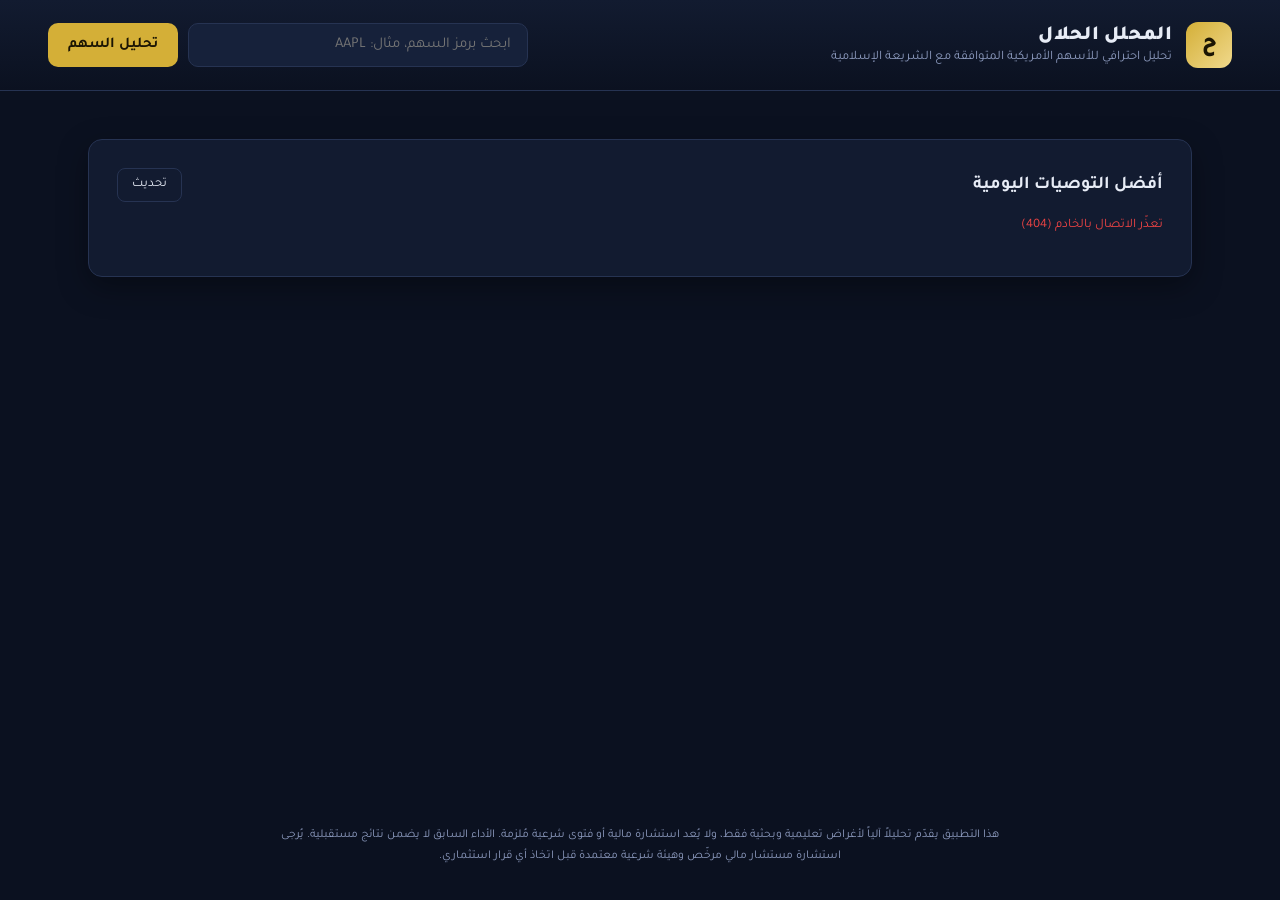
==== frontend/index.html @ 4f45cbe2 "Build Halal Stocks Analyzer: Sharia screening, technical/fundamental scoring, and recommendation eng" ====
<!DOCTYPE html>
<html lang="ar" dir="rtl">
<head>
  <meta charset="UTF-8" />
  <meta name="viewport" content="width=device-width, initial-scale=1.0" />
  <title>المحلل الحلال | تحليل الأسهم الأمريكية المتوافقة مع الشريعة</title>
  <link rel="preconnect" href="https://fonts.googleapis.com">
  <link rel="preconnect" href="https://fonts.gstatic.com" crossorigin>
  <link href="https://fonts.googleapis.com/css2?family=Tajawal:wght@400;500;700;900&display=swap" rel="stylesheet">
  <link rel="stylesheet" href="styles.css" />
</head>
<body>
  <div class="app-shell">
    <header class="app-header">
      <div class="brand">
        <div class="brand-mark">ح</div>
        <div class="brand-text">
          <h1>المحلل الحلال</h1>
          <p>تحليل احترافي للأسهم الأمريكية المتوافقة مع الشريعة الإسلامية</p>
        </div>
      </div>
      <form class="search-form" id="search-form">
        <input
          type="text"
          id="ticker-input"
          placeholder="ابحث برمز السهم، مثال: AAPL"
          autocomplete="off"
        />
        <button type="submit">تحليل السهم</button>
      </form>
    </header>

    <main class="app-main">
      <section class="panel" id="detail-panel" hidden>
        <div id="detail-content"></div>
      </section>

      <section class="panel" id="daily-panel">
        <div class="panel-header">
          <h2>أفضل التوصيات اليومية</h2>
          <div class="panel-header-actions">
            <span id="daily-meta" class="muted"></span>
            <button id="refresh-daily" class="ghost-btn" type="button">تحديث</button>
          </div>
        </div>
        <div id="daily-status" class="status-line"></div>
        <div id="daily-grid" class="cards-grid"></div>
      </section>
    </main>

    <footer class="app-footer">
      <p id="global-disclaimer">
        هذا التطبيق يقدّم تحليلاً آلياً لأغراض تعليمية وبحثية فقط، ولا يُعد استشارة مالية أو
        فتوى شرعية مُلزمة. الأداء السابق لا يضمن نتائج مستقبلية. يُرجى استشارة مستشار مالي
        مرخّص وهيئة شرعية معتمدة قبل اتخاذ أي قرار استثماري.
      </p>
    </footer>
  </div>

  <template id="daily-card-template">
    <article class="pick-card" tabindex="0">
      <div class="pick-card-top">
        <span class="pick-ticker"></span>
        <span class="badge compliance-badge"></span>
      </div>
      <h3 class="pick-name"></h3>
      <p class="pick-sector muted"></p>
      <div class="pick-price-row">
        <span class="pick-price"></span>
        <span class="pick-change"></span>
      </div>
      <div class="pick-card-bottom">
        <span class="badge recommendation-badge"></span>
        <span class="pick-score"></span>
      </div>
    </article>
  </template>

  <script src="app.js"></script>
</body>
</html>
---- frontend/styles.css ----
:root {
  --bg: #0b1120;
  --bg-elevated: #121b30;
  --bg-card: #16213a;
  --border: #263352;
  --text: #e7ecf6;
  --text-muted: #8d9bbf;
  --gold: #d4af37;
  --gold-soft: #f0d98c;
  --green: #22c55e;
  --green-soft: #16341f;
  --red: #ef4444;
  --red-soft: #3a1a1a;
  --amber: #f59e0b;
  --amber-soft: #3a2c10;
  --blue: #3b82f6;
  --radius: 14px;
  --shadow: 0 10px 30px rgba(0, 0, 0, 0.35);
}

* {
  box-sizing: border-box;
}

html, body {
  margin: 0;
  padding: 0;
  background: var(--bg);
  color: var(--text);
  font-family: "Tajawal", "Segoe UI", Tahoma, sans-serif;
}

.app-shell {
  min-height: 100vh;
  display: flex;
  flex-direction: column;
}

.app-header {
  display: flex;
  flex-wrap: wrap;
  gap: 20px;
  align-items: center;
  justify-content: space-between;
  padding: 22px clamp(16px, 4vw, 48px);
  background: linear-gradient(180deg, var(--bg-elevated) 0%, var(--bg) 100%);
  border-bottom: 1px solid var(--border);
  position: sticky;
  top: 0;
  z-index: 10;
}

.brand {
  display: flex;
  align-items: center;
  gap: 14px;
}

.brand-mark {
  width: 46px;
  height: 46px;
  border-radius: 12px;
  background: linear-gradient(135deg, var(--gold) 0%, var(--gold-soft) 100%);
  color: #1b1503;
  display: flex;
  align-items: center;
  justify-content: center;
  font-weight: 900;
  font-size: 22px;
  flex-shrink: 0;
}

.brand-text h1 {
  margin: 0;
  font-size: 20px;
  font-weight: 900;
  letter-spacing: 0.3px;
}

.brand-text p {
  margin: 2px 0 0;
  font-size: 13px;
  color: var(--text-muted);
}

.search-form {
  display: flex;
  gap: 10px;
  flex: 1 1 380px;
  max-width: 480px;
}

.search-form input {
  flex: 1;
  background: var(--bg-card);
  border: 1px solid var(--border);
  border-radius: 10px;
  padding: 12px 16px;
  color: var(--text);
  font-size: 15px;
  font-family: inherit;
  outline: none;
  transition: border-color 0.15s ease;
}

.search-form input:focus {
  border-color: var(--gold);
}

.search-form button {
  background: var(--gold);
  color: #1b1503;
  border: none;
  border-radius: 10px;
  padding: 12px 20px;
  font-weight: 700;
  font-size: 15px;
  cursor: pointer;
  font-family: inherit;
  transition: filter 0.15s ease;
  white-space: nowrap;
}

.search-form button:hover {
  filter: brightness(1.08);
}

.app-main {
  flex: 1;
  padding: clamp(16px, 4vw, 48px);
  display: flex;
  flex-direction: column;
  gap: 28px;
  max-width: 1200px;
  width: 100%;
  margin: 0 auto;
}

.panel {
  background: var(--bg-elevated);
  border: 1px solid var(--border);
  border-radius: var(--radius);
  padding: clamp(16px, 3vw, 28px);
  box-shadow: var(--shadow);
}

.panel-header {
  display: flex;
  flex-wrap: wrap;
  gap: 12px;
  align-items: center;
  justify-content: space-between;
  margin-bottom: 16px;
}

.panel-header h2 {
  margin: 0;
  font-size: 18px;
  font-weight: 700;
}

.panel-header-actions {
  display: flex;
  align-items: center;
  gap: 12px;
}

.muted {
  color: var(--text-muted);
  font-size: 13px;
}

.ghost-btn {
  background: transparent;
  border: 1px solid var(--border);
  color: var(--text);
  border-radius: 8px;
  padding: 8px 14px;
  font-family: inherit;
  cursor: pointer;
  font-size: 13px;
}

.ghost-btn:hover {
  border-color: var(--gold);
  color: var(--gold-soft);
}

.status-line {
  font-size: 13px;
  color: var(--text-muted);
  min-height: 18px;
  margin-bottom: 12px;
}

.status-line.error {
  color: var(--red);
}

.cards-grid {
  display: grid;
  grid-template-columns: repeat(auto-fill, minmax(230px, 1fr));
  gap: 14px;
}

.pick-card {
  background: var(--bg-card);
  border: 1px solid var(--border);
  border-radius: 12px;
  padding: 16px;
  cursor: pointer;
  transition: transform 0.12s ease, border-color 0.12s ease;
}

.pick-card:hover, .pick-card:focus-visible {
  transform: translateY(-2px);
  border-color: var(--gold);
  outline: none;
}

.pick-card-top {
  display: flex;
  justify-content: space-between;
  align-items: center;
  margin-bottom: 8px;
}

.pick-ticker {
  font-weight: 900;
  font-size: 16px;
  letter-spacing: 0.5px;
}

.pick-name {
  margin: 0 0 4px;
  font-size: 14px;
  font-weight: 500;
  color: var(--text);
  white-space: nowrap;
  overflow: hidden;
  text-overflow: ellipsis;
}

.pick-sector {
  margin: 0 0 10px;
  font-size: 12px;
}

.pick-price-row {
  display: flex;
  align-items: baseline;
  gap: 8px;
  margin-bottom: 12px;
}

.pick-price {
  font-size: 18px;
  font-weight: 700;
}

.pick-change {
  font-size: 13px;
  font-weight: 600;
}

.pick-change.positive { color: var(--green); }
.pick-change.negative { color: var(--red); }

.pick-card-bottom {
  display: flex;
  align-items: center;
  justify-content: space-between;
}

.pick-score {
  font-size: 12px;
  color: var(--text-muted);
}

.badge {
  display: inline-flex;
  align-items: center;
  gap: 4px;
  padding: 4px 10px;
  border-radius: 999px;
  font-size: 12px;
  font-weight: 700;
}

.badge.compliant { background: var(--green-soft); color: var(--green); }
.badge.non_compliant { background: var(--red-soft); color: var(--red); }
.badge.needs_review { background: var(--amber-soft); color: var(--amber); }

.badge.strong_buy { background: var(--green-soft); color: var(--green); }
.badge.buy { background: #12331f; color: #4ade80; }
.badge.hold { background: var(--amber-soft); color: var(--amber); }
.badge.sell { background: #3a2412; color: #fb923c; }
.badge.strong_sell { background: var(--red-soft); color: var(--red); }

/* Detail panel */
.detail-header {
  display: flex;
  flex-wrap: wrap;
  gap: 16px;
  justify-content: space-between;
  align-items: flex-start;
  margin-bottom: 18px;
}

.detail-title h2 {
  margin: 0;
  font-size: 24px;
}

.detail-title .ticker-tag {
  color: var(--gold-soft);
  font-weight: 700;
  margin-inline-end: 8px;
}

.detail-title p {
  margin: 4px 0 0;
  color: var(--text-muted);
  font-size: 13px;
}

.price-block {
  text-align: left;
}

.price-block .price {
  font-size: 28px;
  font-weight: 900;
}

.close-detail {
  background: transparent;
  border: none;
  color: var(--text-muted);
  cursor: pointer;
  font-size: 20px;
  line-height: 1;
}

.detail-grid {
  display: grid;
  grid-template-columns: repeat(auto-fit, minmax(280px, 1fr));
  gap: 18px;
  margin-top: 18px;
}

.detail-card {
  background: var(--bg-card);
  border: 1px solid var(--border);
  border-radius: 12px;
  padding: 16px;
}

.detail-card h3 {
  margin: 0 0 12px;
  font-size: 15px;
  color: var(--gold-soft);
}

.metric-row {
  display: flex;
  justify-content: space-between;
  padding: 6px 0;
  border-bottom: 1px dashed var(--border);
  font-size: 13px;
}

.metric-row:last-child {
  border-bottom: none;
}

.ratio-bar-track {
  height: 8px;
  border-radius: 999px;
  background: #263352;
  overflow: hidden;
  margin-top: 4px;
}

.ratio-bar-fill {
  height: 100%;
  border-radius: 999px;
}

.ratio-item {
  margin-bottom: 12px;
}

.ratio-item:last-child {
  margin-bottom: 0;
}

.ratio-item-top {
  display: flex;
  justify-content: space-between;
  font-size: 13px;
  margin-bottom: 4px;
}

.recommendation-hero {
  display: flex;
  flex-wrap: wrap;
  align-items: center;
  gap: 20px;
  padding: 18px;
  border-radius: 12px;
  background: var(--bg-card);
  border: 1px solid var(--border);
  margin-top: 18px;
}

.score-gauge {
  width: 84px;
  height: 84px;
  border-radius: 50%;
  display: flex;
  align-items: center;
  justify-content: center;
  font-weight: 900;
  font-size: 20px;
  flex-shrink: 0;
  background: conic-gradient(var(--gold) calc(var(--pct, 50) * 1%), #263352 0);
}

.score-gauge span {
  background: var(--bg-card);
  width: 64px;
  height: 64px;
  border-radius: 50%;
  display: flex;
  align-items: center;
  justify-content: center;
}

.rationale-list {
  margin: 14px 0 0;
  padding-inline-start: 20px;
  font-size: 13px;
  line-height: 1.9;
  color: var(--text);
}

.chart-wrap {
  margin-top: 18px;
}

.chart-wrap canvas {
  width: 100%;
  height: 220px;
  display: block;
}

.disclaimer-box {
  margin-top: 18px;
  padding: 12px 16px;
  border-radius: 10px;
  background: var(--amber-soft);
  color: var(--gold-soft);
  font-size: 12.5px;
  line-height: 1.8;
}

.app-footer {
  padding: 18px clamp(16px, 4vw, 48px) 32px;
  text-align: center;
}

.app-footer p {
  max-width: 760px;
  margin: 0 auto;
  color: var(--text-muted);
  font-size: 12px;
  line-height: 1.8;
}

.spinner {
  width: 18px;
  height: 18px;
  border: 2px solid var(--border);
  border-top-color: var(--gold);
  border-radius: 50%;
  display: inline-block;
  animation: spin 0.8s linear infinite;
  vertical-align: middle;
  margin-inline-end: 8px;
}

@keyframes spin {
  to { transform: rotate(360deg); }
}

@media (max-width: 640px) {
  .app-header {
    flex-direction: column;
    align-items: stretch;
  }
  .search-form {
    max-width: none;
  }
  .price-block {
    text-align: right;
  }
}
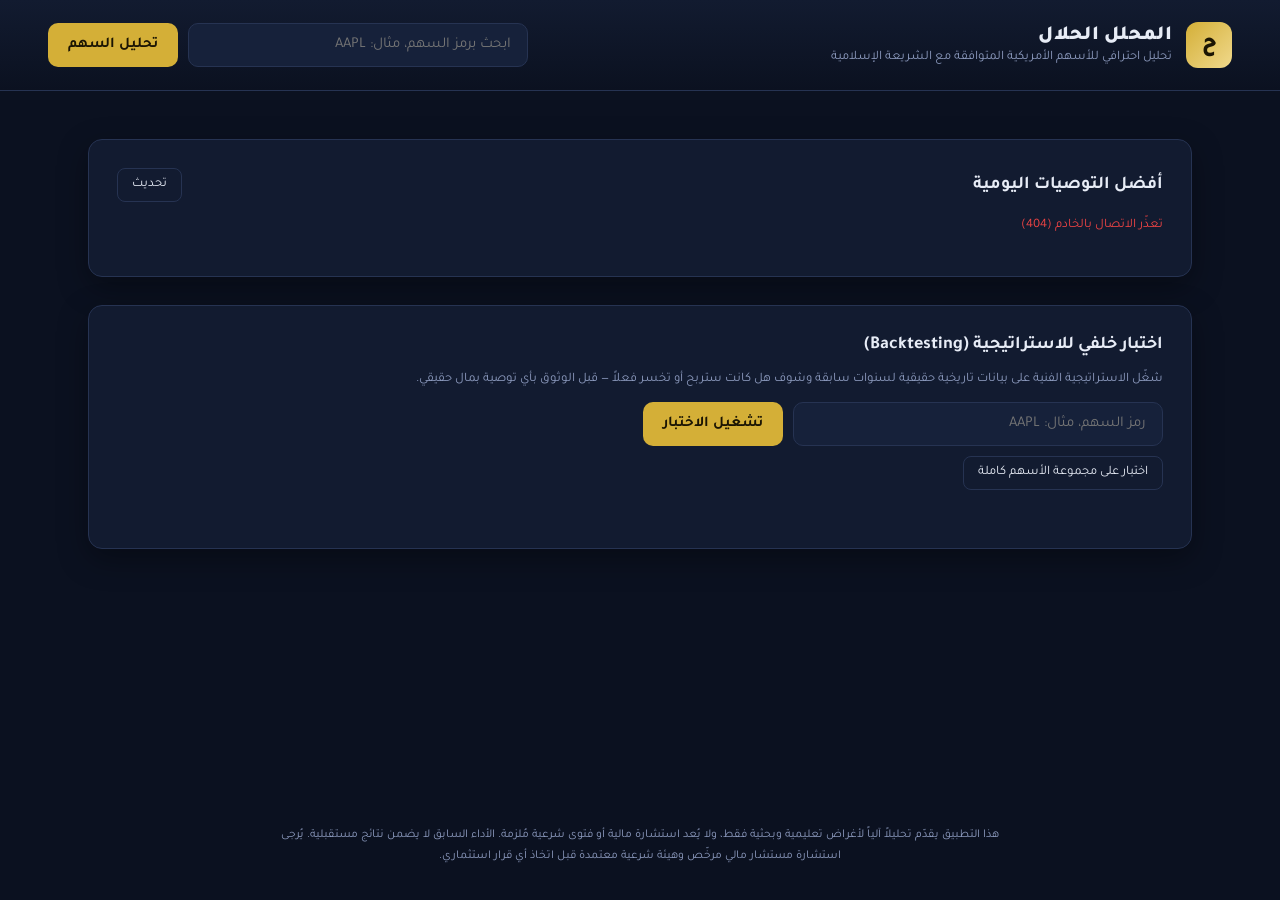
==== commit 465b0f99: "Add historical backtesting engine before any live trading integration Validate the technical scoring" ====
--- a/frontend/index.html
+++ b/frontend/index.html
@@ -46,6 +46,25 @@
         <div id="daily-status" class="status-line"></div>
         <div id="daily-grid" class="cards-grid"></div>
       </section>
+
+      <section class="panel" id="backtest-panel">
+        <div class="panel-header">
+          <h2>اختبار خلفي للاستراتيجية (Backtesting)</h2>
+        </div>
+        <p class="muted" style="margin-bottom:14px;">
+          شغّل الاستراتيجية الفنية على بيانات تاريخية حقيقية لسنوات سابقة وشوف هل كانت
+          ستربح أو تخسر فعلاً — قبل الوثوق بأي توصية بمال حقيقي.
+        </p>
+        <form class="search-form" id="backtest-form" style="max-width:520px;margin-bottom:10px;">
+          <input type="text" id="backtest-ticker-input" placeholder="رمز السهم، مثال: AAPL" autocomplete="off" />
+          <button type="submit">تشغيل الاختبار</button>
+        </form>
+        <button id="run-universe-backtest" class="ghost-btn" type="button">
+          اختبار على مجموعة الأسهم كاملة
+        </button>
+        <div id="backtest-status" class="status-line"></div>
+        <div id="backtest-content"></div>
+      </section>
     </main>
 
     <footer class="app-footer">
